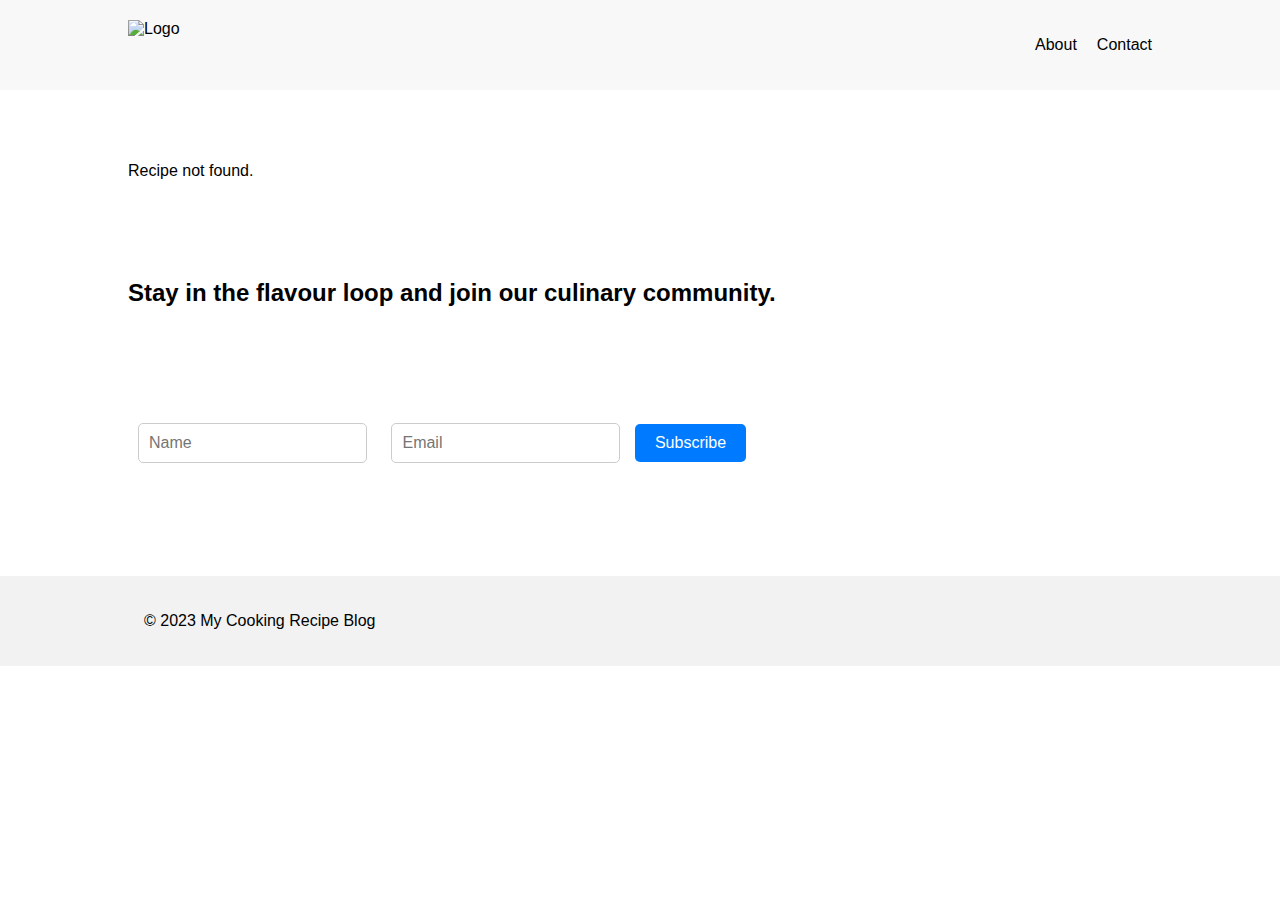
==== recipe.html @ 42d2c50f "Add files via upload" ====
<!-- recipe.html -->
<!DOCTYPE html>
<html>
  <head>
    <title>Recipe Detail</title>
    <link rel="stylesheet" type="text/css" href="styles.css" />
  </head>
  <body>
    <header>
      <div class="container">
        <img src="img/logo.webp" alt="Logo" id="logo" />
        <nav>
          <ul>
            <li><a href="about.html">About</a></li>
            <li><a href="contact.html">Contact</a></li>
          </ul>
        </nav>
      </div>
    </header>

    <div id="recipe-details" class="container">
      <!-- Recipe details will be dynamically generated here -->
    </div>

    <div class="container" id="subscribe">
      <h2>Stay in the flavour loop and join our culinary community.</h2>
      <form>
        <input type="text" name="name" placeholder="Name" />
        <input type="email" name="email" placeholder="Email" />
        <button type="submit">Subscribe</button>
      </form>
    </div>

    <footer>
      <div class="container">
        <p>&copy; 2023 My Cooking Recipe Blog</p>
      </div>
    </footer>
    <script src="recipe.js"></script>
  </body>
</html>
---- styles.css ----
body {
  font-family: Arial, sans-serif;
  margin: 0;
  padding: 0;
  box-sizing: border-box;
}

.container {
  width: 80%;
  margin: auto;
  display: flex;
  align-items: center;
  justify-content: space-between;
  flex-wrap: wrap;
}

header {
  background-color: #f8f8f8;
  padding: 20px 0;
  margin-bottom: 3.5em;
}

#logo {
  height: 50px;
}

nav ul {
  list-style-type: none;
  padding: 0;
  display: flex;
}

nav ul li {
  margin-left: 20px;
}

nav ul li a {
  text-decoration: none;
  color: black;
}

#carousel {
  /* Add your carousel styles here */
}

#recipes {
  display: flex;
  flex-wrap: wrap;
  justify-content: space-around;
  padding: 0 20px;
}

.recipe {
  flex: 0 0 calc(33.33% - 40px);
  box-sizing: border-box;
  margin: 20px 0;
  padding: 20px;
  background-color: #fff;
  border-radius: 5px;
  box-shadow: 0px 2px 5px rgba(0, 0, 0, 0.1);
  display: flex;
  flex-direction: column;
  justify-content: space-between;
  align-items: center;
  text-align: center;
}

.recipe img {
  width: 100%;
  height: 200px;
  object-fit: cover;
  border-radius: 5px 5px 0 0;
}

.recipe h2,
.recipe p {
  margin: 10px 0;
}

/* Responsive design */
@media (max-width: 1000px) {
  .recipe {
    flex: 0 0 calc(50% - 40px);
  }
}

@media (max-width: 700px) {
  .recipe {
    flex: 0 0 calc(100% - 40px);
  }
}

.show-more-btn {
  display: block;
  width: fit-content;
  margin: 20px auto;
  padding: 10px;
  color: #6191c4;
  text-decoration: underline;
  background-color: transparent;
  border: none;
  cursor: pointer;
  font-size: 1.2em;
}

.show-more-btn:hover {
  color: #92c0b1;
}

#subscribe {
  display: flex;
  flex-direction: row;
  justify-content: space-between;
  align-items: center;
  background: linear-gradient(
      rgba(255, 255, 255, 0.7),
      rgba(255, 255, 255, 0.7)
    ),
    url("./img/kitchen.jpg");
  background-size: cover;
  background-position: center;
  padding: 20px;
  min-height: 400px; /* Adjust this value as needed */
}

@media (max-width: 600px) {
  #subscribe {
    flex-direction: column;
  }
}

.recipe-details {
  display: flex;
  flex-direction: column;
  align-items: center;
  text-align: center;
  margin-top: 20px;
}

.recipe-image {
  max-width: 100%;
  height: auto;
  border-radius: 5px;
  margin-bottom: 20px;
}

.recipe-details h2 {
  font-size: 24px;
  margin-bottom: 10px;
}

.recipe-details p {
  margin-bottom: 10px;
}

.recipe-details h3 {
  font-size: 18px;
  margin-bottom: 10px;
}

.recipe-details ul,
.recipe-details ol {
  margin: 0;
  padding: 0;
  text-align: left;
}

.recipe-details li {
  margin-bottom: 5px;
}

#subscribe {
  display: flex;
  flex-direction: row;
  justify-content: space-between;
  align-items: center;
  background: linear-gradient(
      rgba(255, 255, 255, 0.85),
      rgba(255, 255, 255, 0.85)
    ),
    url("./img/kitchen.jpg");
  background-size: cover;
  padding: 20px;
  min-height: 300px; /* Adjust this value as needed */
  margin-bottom: 40px; /* Add margin bottom for white space */
}

@media (max-width: 600px) {
  #subscribe {
    flex-direction: column;
  }
}

#subscribe input {
  flex-grow: 1;
  padding: 10px;
  margin: 10px;
  border: 1px solid #ccc;
  border-radius: 5px;
  font-size: 1em;
}

#subscribe button {
  padding: 10px 20px;
  border: none;
  border-radius: 5px;
  cursor: pointer;
  font-size: 1em;
  background-color: #007bff;
  color: #fff;
}

#subscribe button:hover {
  background-color: #0056b3;
}

/* Footer CSS */
footer {
  background-color: #f2f2f2;
  padding: 20px;
  text-align: center;
  margin-top: auto;
}
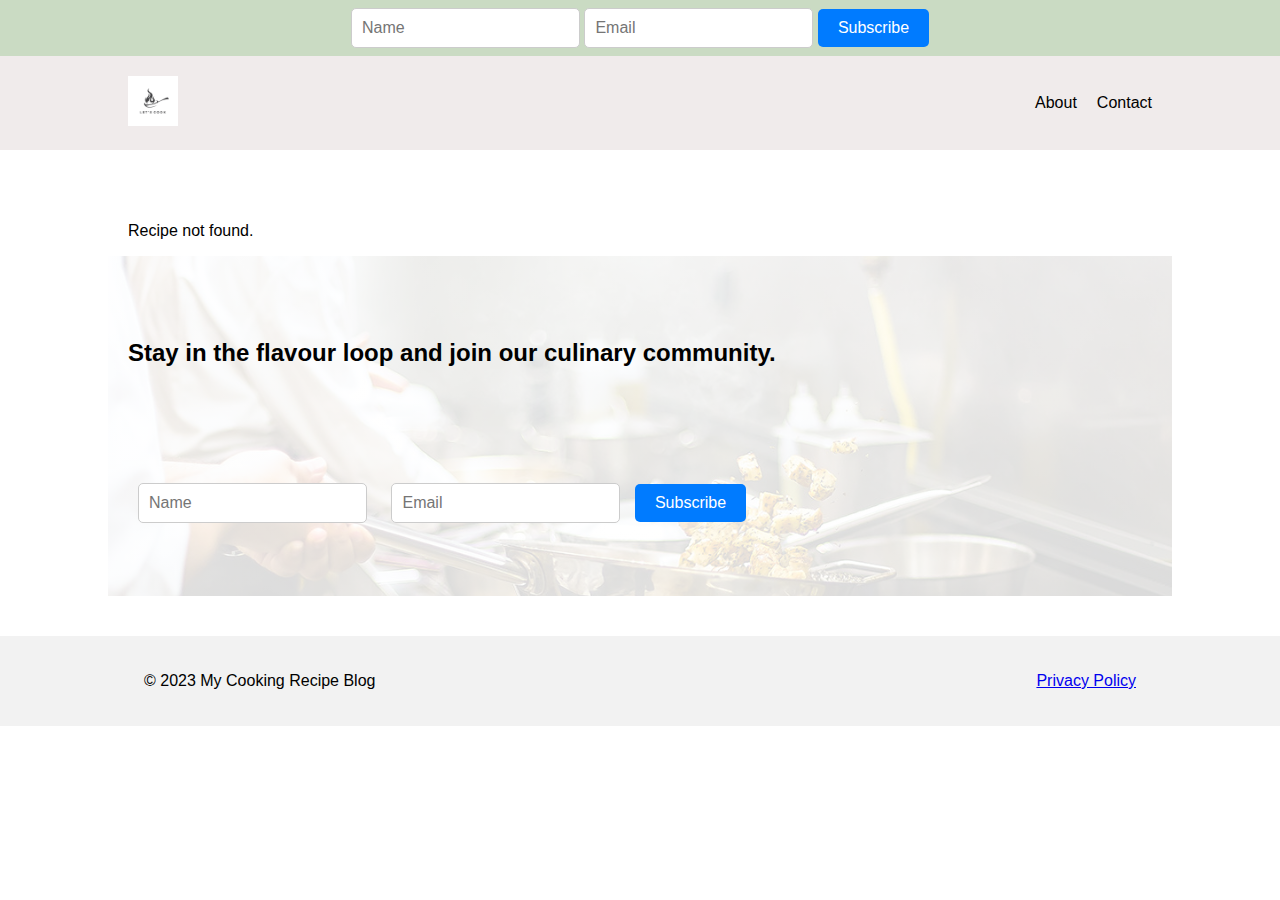
==== commit 3a333396: "Add files via upload" ====
--- a/recipe.html
+++ b/recipe.html
@@ -6,9 +6,18 @@
     <link rel="stylesheet" type="text/css" href="styles.css" />
   </head>
   <body>
+    <div class="narrow-header">
+      <form id="subscribe-form">
+        <input type="text" name="name" placeholder="Name" />
+        <input type="email" name="email" placeholder="Email" />
+        <button type="submit">Subscribe</button>
+      </form>
+    </div>
     <header>
       <div class="container">
-        <img src="img/logo.webp" alt="Logo" id="logo" />
+        <a href="index.html"
+          ><img src="img/logo.webp" alt="Logo" id="logo"
+        /></a>
         <nav>
           <ul>
             <li><a href="about.html">About</a></li>
@@ -34,8 +43,17 @@
     <footer>
       <div class="container">
         <p>&copy; 2023 My Cooking Recipe Blog</p>
+        <p><a href="privacy.html" target="_blank">Privacy Policy</a></p>
       </div>
     </footer>
     <script src="recipe.js"></script>
+    <script>
+      document
+        .getElementById("subscription-form")
+        .addEventListener("submit", function (event) {
+          event.preventDefault(); // Prevent the form from being submitted
+          // You can perform any desired actions here, such as displaying a success message or making an AJAX request to a server.
+        });
+    </script>
   </body>
 </html>
--- a/styles.css
+++ b/styles.css
@@ -15,9 +15,26 @@
 }
 
 header {
-  background-color: #f8f8f8;
+  background-color: #f0ebeb;
   padding: 20px 0;
   margin-bottom: 3.5em;
+}
+
+.narrow-header {
+  position: sticky;
+  top: 0;
+  background-color: #cadbc3;
+  z-index: 100;
+  display: flex;
+  justify-content: center;
+}
+
+.narrow-header a {
+  display: inline-block;
+  justify-content: center;
+  padding: 10px 20px;
+  text-decoration: none;
+  color: #333;
 }
 
 #logo {
@@ -39,8 +56,102 @@
   color: black;
 }
 
+/* Width of carousel */
 #carousel {
-  /* Add your carousel styles here */
+  display: flex;
+  flex-wrap: wrap;
+  justify-content: space-around;
+  padding: 0 20px;
+}
+
+/* Height of carousel */
+#slide-container {
+  width: 80%;
+  height: 480px;
+  object-fit: contain;
+  max-height: 100%;
+  overflow: hidden;
+  position: relative;
+}
+
+.slide {
+  width: 100%;
+  min-height: 200px;
+}
+
+.slides {
+  display: block;
+}
+
+/* Style of arrows */
+.arrow {
+  color: white;
+  font-size: 26px;
+  position: absolute;
+  top: 50%;
+  transform: translate(0%, -50%);
+  padding: 16px;
+  background-color: rgba(0, 0, 0, 0);
+  transition: background-color 0.3s ease;
+}
+
+.arrow:hover {
+  cursor: pointer;
+  background-color: var(--transparent-grey);
+}
+
+#next {
+  left: 100%;
+  transform: translate(-100%, -50%);
+  border-radius: 4px 0px 0px 4px;
+}
+
+#previous {
+  border-radius: 0px 4px 4px 0px;
+}
+
+#text-bar {
+  background-color: var(--transparent-grey);
+  width: 100%;
+  height: 36px;
+  position: absolute;
+  top: 100%;
+  transform: translate(0%, -100%);
+  text-align: center;
+  height: 36px;
+  line-height: 36px;
+}
+
+#place {
+  padding: 0px;
+  margin: 0px;
+  color: white;
+  position: relative;
+  display: inline-block;
+}
+
+#dotsContainer {
+  width: 100%;
+  height: 20px;
+  text-align: center;
+}
+
+.dots {
+  width: 8px;
+  height: 8px;
+  background-color: rgba(0, 0, 0, 0.2);
+  border-radius: 100%;
+  display: inline-block;
+  margin: 8px 2px;
+}
+
+.dots:hover {
+  cursor: pointer;
+  background-color: rgba(0, 0, 0, 0.4);
+}
+
+.activeDot {
+  background-color: rgba(0, 0, 0, 0.6);
 }
 
 #recipes {
@@ -75,6 +186,12 @@
 .recipe h2,
 .recipe p {
   margin: 10px 0;
+}
+
+#privacy {
+  display: flex;
+  flex-direction: column;
+  padding-bottom: 4px;
 }
 
 /* Responsive design */
@@ -107,6 +224,32 @@
   color: #92c0b1;
 }
 
+#subscribe-form {
+  padding: 0.5em;
+}
+
+#subscribe-form input {
+  flex-grow: 1;
+  padding: 10px;
+  border: 1px solid #ccc;
+  border-radius: 5px;
+  font-size: 1em;
+}
+
+#subscribe-form button {
+  padding: 10px 20px;
+  border: none;
+  border-radius: 5px;
+  cursor: pointer;
+  font-size: 1em;
+  background-color: #007bff;
+  color: #fff;
+}
+
+#subscribe-form button:hover {
+  background-color: #0056b3;
+}
+
 #subscribe {
   display: flex;
   flex-direction: row;
@@ -191,6 +334,44 @@
   }
 }
 
+#contactForm label {
+  display: block;
+  font-family: "Aleo";
+  padding-top: 1em;
+  font-size: 1.25em;
+}
+
+#contactForm input,
+select,
+textarea {
+  border-radius: 2px;
+  border: 1px solid #ccc;
+  box-sizing: border-box;
+  font-size: 1.25em;
+  font-family: "Aleo";
+  width: 500px;
+  padding: 8px;
+}
+
+#contactFormtextarea {
+  height: 250px;
+}
+
+#contactForm button {
+  height: 50px;
+  background: green;
+  color: white;
+  border: 2px solid darkgreen;
+  font-size: 1.25em;
+  font-family: "Aleo";
+  border-radius: 4px;
+  cursor: pointer;
+}
+
+button:hover {
+  border: 2px solid black;
+}
+
 #subscribe input {
   flex-grow: 1;
   padding: 10px;
@@ -212,6 +393,33 @@
 
 #subscribe button:hover {
   background-color: #0056b3;
+}
+
+#contactForm {
+  padding: 0.5em;
+  display: flex;
+  flex-direction: column;
+  align-items: center;
+  width: 80%;
+  padding: auto 2em;
+}
+
+#contactForm input {
+  flex-grow: 1;
+  padding: 10px;
+  border: 1px solid #ccc;
+  border-radius: 5px;
+  font-size: 1em;
+}
+
+#contactForm button {
+  padding: 10px 20px;
+  border: none;
+  border-radius: 5px;
+  cursor: pointer;
+  font-size: 1em;
+  background-color: #007bff;
+  color: #fff;
 }
 
 /* Footer CSS */
